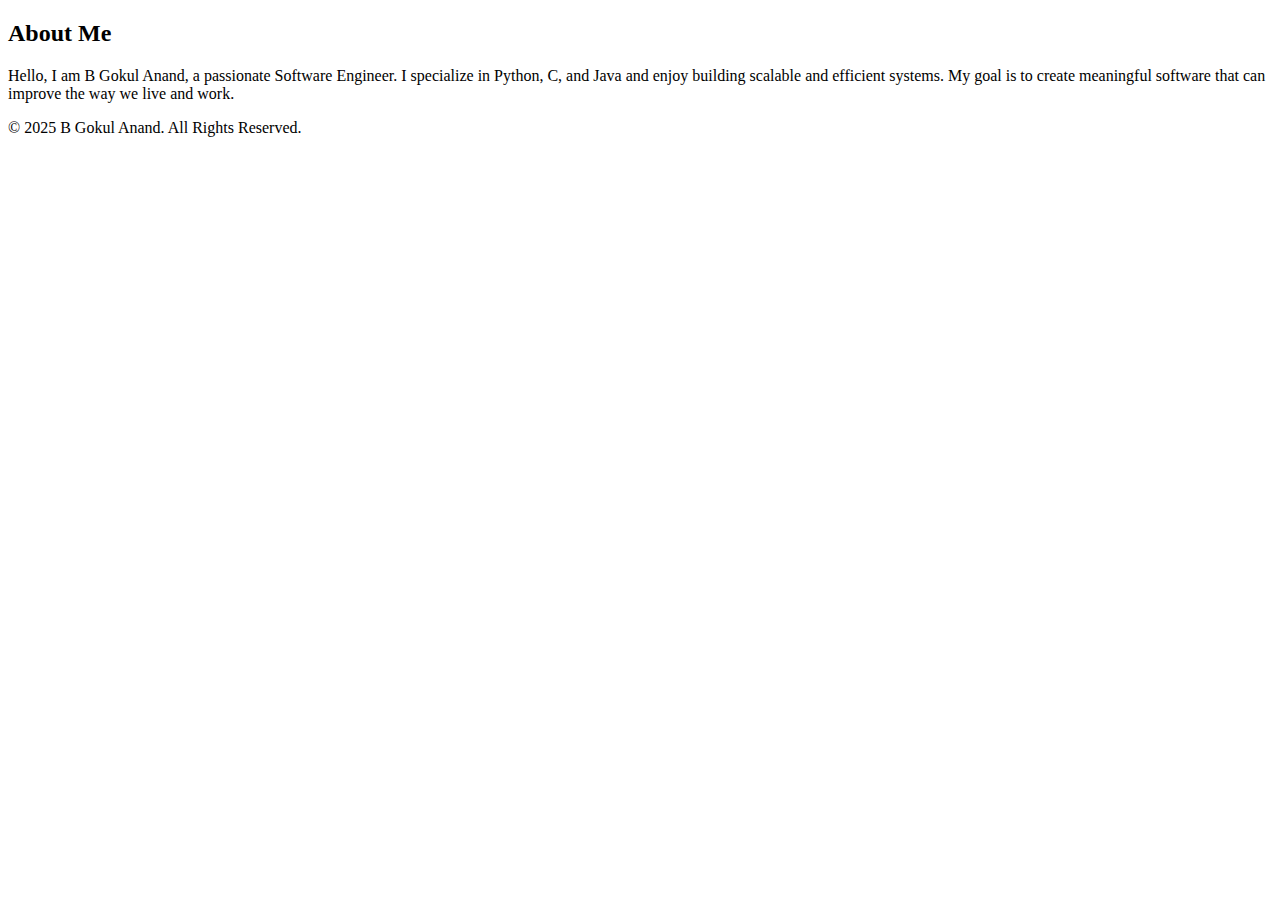
==== about.html @ a42e32ce "Add files via upload" ====
<!DOCTYPE html>
<html lang="en">

<head>
    <meta charset="UTF-8">
    <meta name="viewport" content="width=device-width, initial-scale=1.0">
    <meta http-equiv="X-UA-Compatible" content="ie=edge">
    <title>About Me - B Gokul Anand</title>
    <link href="https://fonts.googleapis.com/css2?family=Poppins:wght@300;400;600&display=swap" rel="stylesheet">
    <link rel="stylesheet" href="css/styles.css">
</head>

<body>
    <!-- About Section -->
    <section id="about">
        <div class="container">
            <h2>About Me</h2>
            <p>Hello, I am B Gokul Anand, a passionate Software Engineer. I specialize in Python, C, and Java and enjoy building scalable and efficient systems. My goal is to create meaningful software that can improve the way we live and work.</p>

        </div>
    </section>

    <footer>
        <div class="container">
            <p>&copy; 2025 B Gokul Anand. All Rights Reserved.</p>
        </div>
    </footer>
</body>

</html>
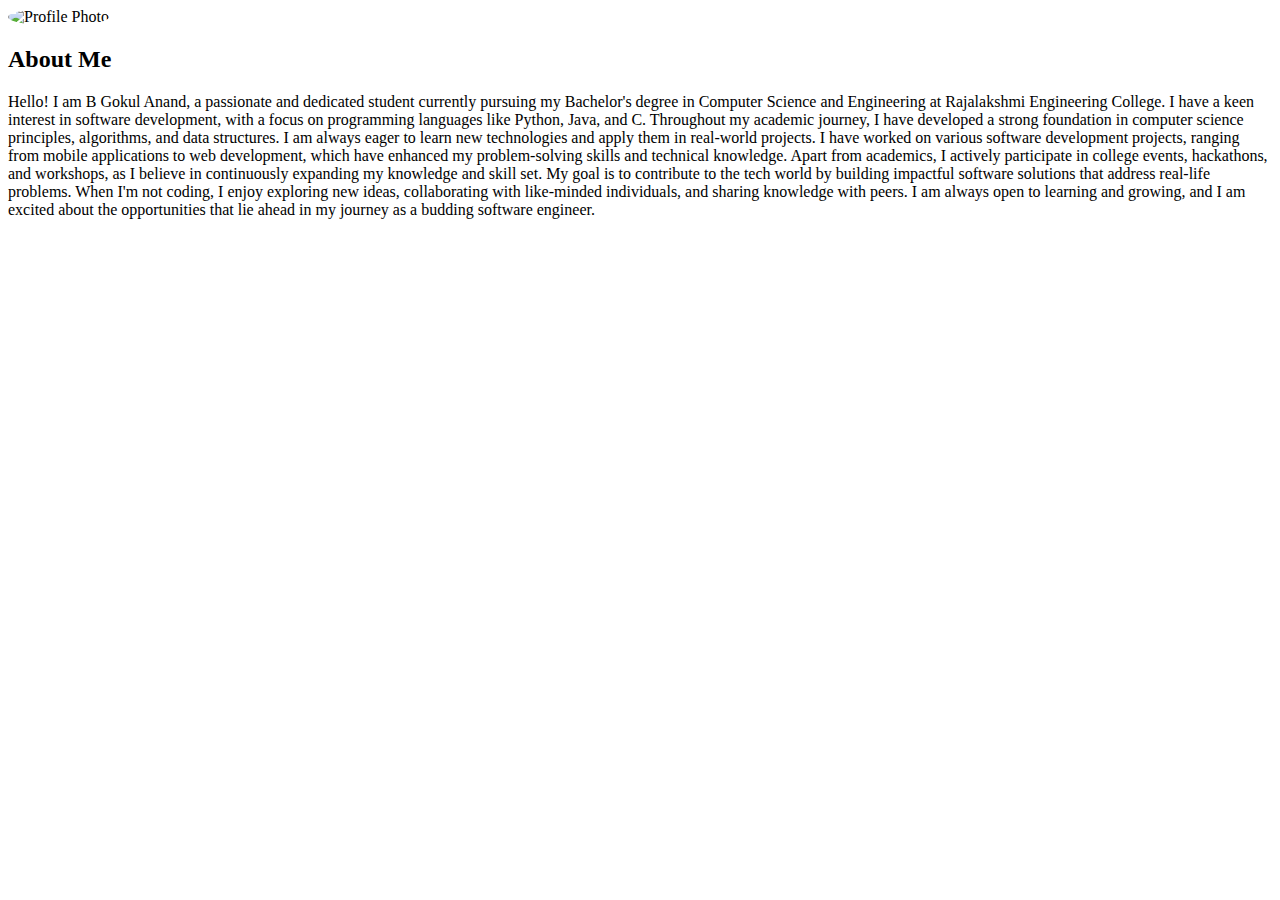
==== commit d02a6be4: "Add files via upload" ====
--- a/about.html
+++ b/about.html
@@ -6,25 +6,24 @@
     <meta name="viewport" content="width=device-width, initial-scale=1.0">
     <meta http-equiv="X-UA-Compatible" content="ie=edge">
     <title>About Me - B Gokul Anand</title>
+    <!-- Google Fonts -->
     <link href="https://fonts.googleapis.com/css2?family=Poppins:wght@300;400;600&display=swap" rel="stylesheet">
     <link rel="stylesheet" href="css/styles.css">
 </head>
 
 <body>
+
     <!-- About Section -->
     <section id="about">
         <div class="container">
+            <img src="images/WhatsApp Image 2025-01-08 at 13.58.37_c3a2388c.jpg" alt="Profile Photo" style="border-radius: 50%; width: 150px; height: 150px;">
             <h2>About Me</h2>
-            <p>Hello, I am B Gokul Anand, a passionate Software Engineer. I specialize in Python, C, and Java and enjoy building scalable and efficient systems. My goal is to create meaningful software that can improve the way we live and work.</p>
+            <p>Hello! I am B Gokul Anand, a passionate and dedicated student currently pursuing my Bachelor's degree in Computer Science and Engineering at Rajalakshmi Engineering College. I have a keen interest in software development, with a focus on programming languages like Python, Java, and C.
 
-        </div>
-    </section>
-
-    <footer>
-        <div class="container">
-            <p>&copy; 2025 B Gokul Anand. All Rights Reserved.</p>
-        </div>
-    </footer>
-</body>
-
-</html>
+                Throughout my academic journey, I have developed a strong foundation in computer science principles, algorithms, and data structures. I am always eager to learn new technologies and apply them in real-world projects. I have worked on various software development projects, ranging from mobile applications to web development, which have enhanced my problem-solving skills and technical knowledge.
+                
+                Apart from academics, I actively participate in college events, hackathons, and workshops, as I believe in continuously expanding my knowledge and skill set. My goal is to contribute to the tech world by building impactful software solutions that address real-life problems.
+                
+                When I'm not coding, I enjoy exploring new ideas, collaborating with like-minded individuals, and sharing knowledge with peers. I am always open to learning and growing, and I am excited about the opportunities that lie ahead in my journey as a budding software engineer.
+                
+                